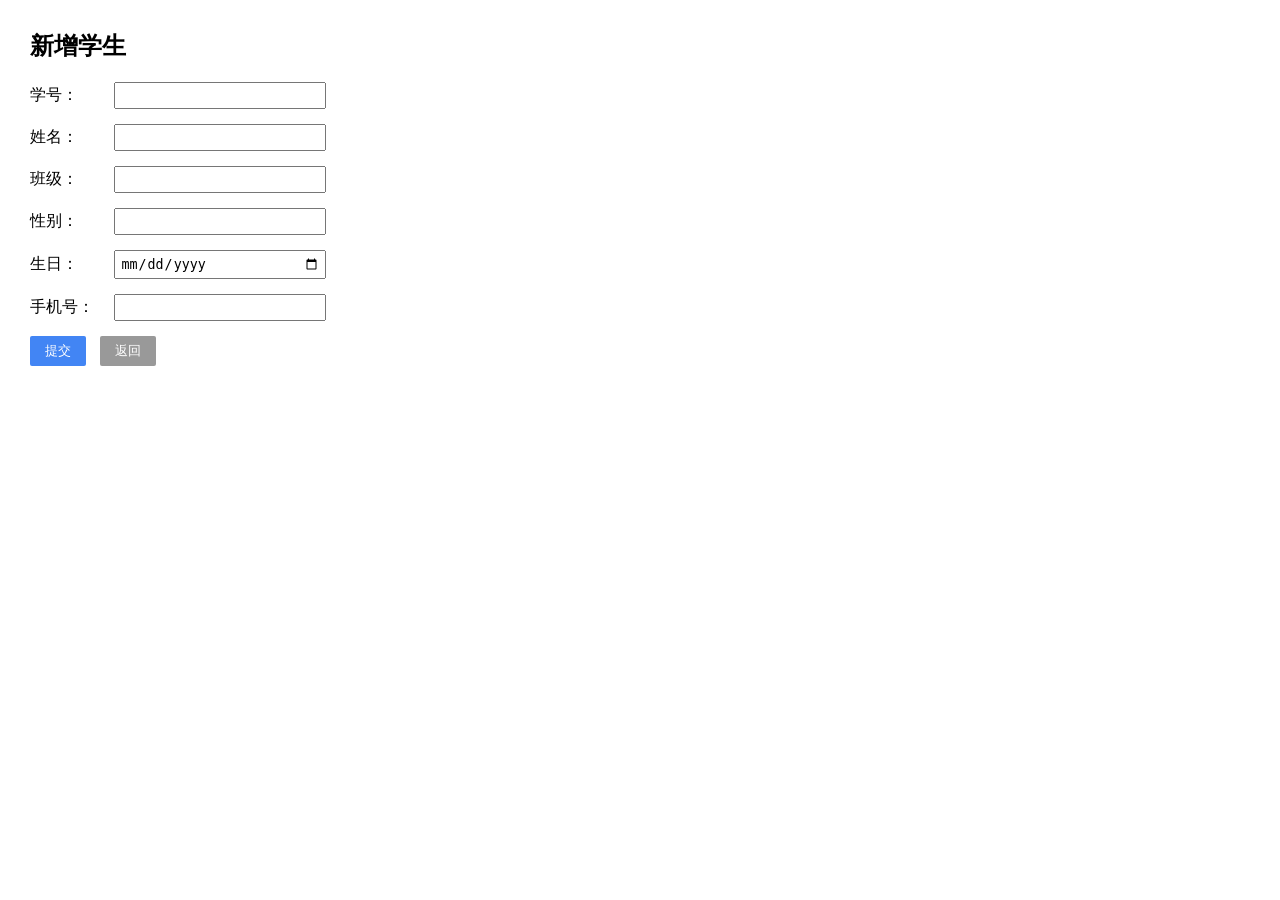
==== src/main/resources/static/addStudent.html @ 06e2f4d5 "第十三周" ====
<!DOCTYPE html>
<html lang="zh-CN">
<head>
    <meta charset="UTF-8">
    <title>新增学生</title>
    <style>
        body { font-family: "微软雅黑", sans-serif; margin: 30px; max-width: 600px; }
        .form-item { margin-bottom: 15px; }
        label { display: inline-block; width: 80px; }
        input { padding: 4px; width: 200px; }
        .btn-submit {
            padding: 6px 15px;
            background-color: #4285f4;
            color: white;
            border: none;
            border-radius: 2px;
            cursor: pointer;
            margin-right: 10px;
        }
        .btn-back {
            padding: 6px 15px;
            background-color: #999;
            color: white;
            border: none;
            border-radius: 2px;
            cursor: pointer;
        }
    </style>
</head>
<body>
<h2>新增学生</h2>

<form>
    <div class="form-item">
        <label>学号：</label>
        <input type="text" required>
    </div>
    <div class="form-item">
        <label>姓名：</label>
        <input type="text" required>
    </div>
    <div class="form-item">
        <label>班级：</label>
        <input type="text" required>
    </div>
    <div class="form-item">
        <label>性别：</label>
        <input type="text" required>
    </div>
    <div class="form-item">
        <label>生日：</label>
        <input type="date" required>
    </div>
    <div class="form-item">
        <label>手机号：</label>
        <input type="text" required>
    </div>

    <button type="button" class="btn-submit" onclick="alert('提交功能调试中')">提交</button>
    <button type="button" class="btn-back" onclick="history.back()">返回</button>
</form>
</body>
</html>
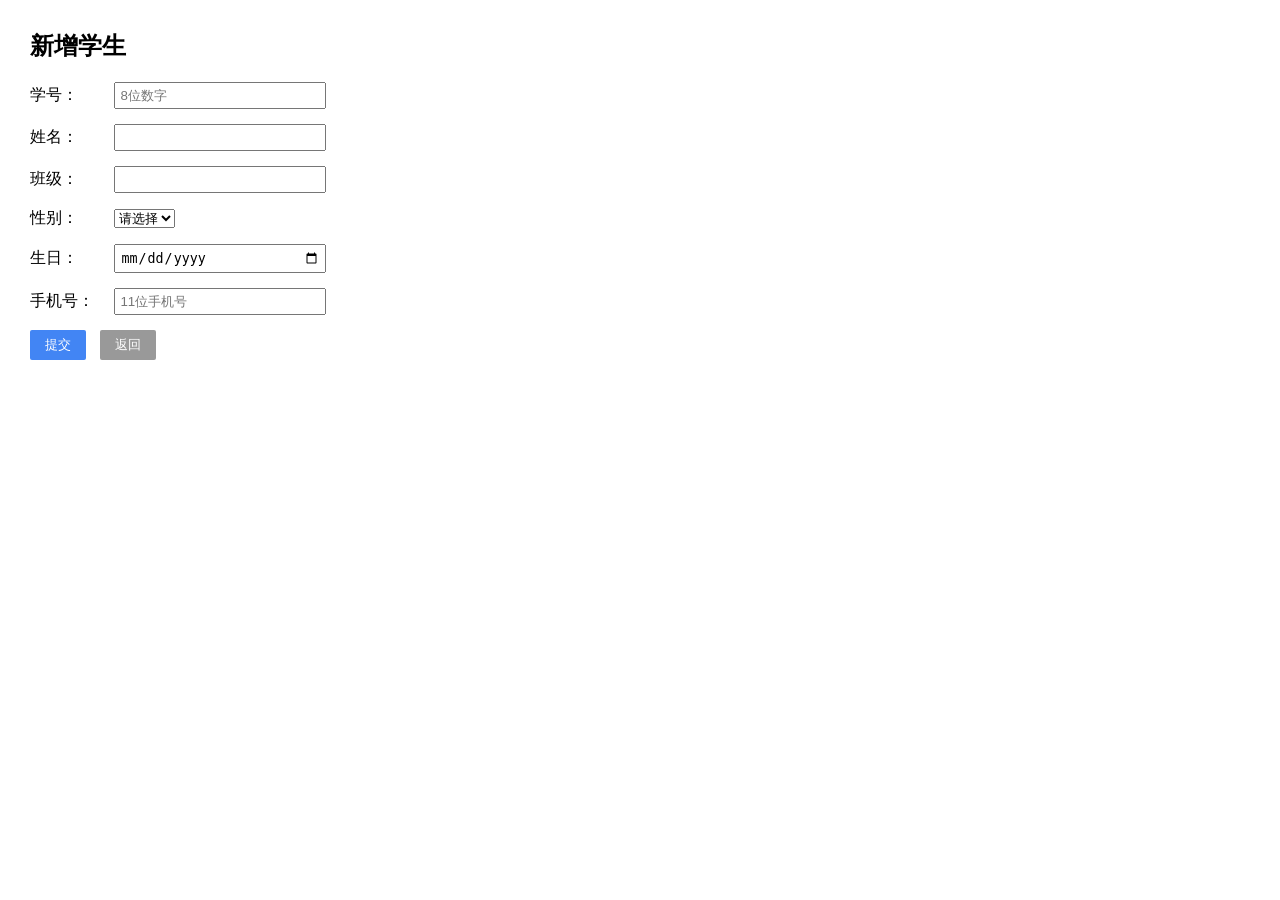
==== commit 01222314: "第十六周" ====
--- a/src/main/resources/static/addStudent.html
+++ b/src/main/resources/static/addStudent.html
@@ -30,34 +30,68 @@
 <body>
 <h2>新增学生</h2>
 
-<form>
+<form id="addStudentForm" action="/api/students" method="post">
     <div class="form-item">
         <label>学号：</label>
-        <input type="text" required>
+        <input name="studentId" type="text" placeholder="8位数字" required pattern="^[0-9]{8}$">
     </div>
     <div class="form-item">
         <label>姓名：</label>
-        <input type="text" required>
+        <input name="name" type="text" required>
     </div>
     <div class="form-item">
         <label>班级：</label>
-        <input type="text" required>
+        <input name="className" type="text" required>
     </div>
     <div class="form-item">
         <label>性别：</label>
-        <input type="text" required>
+        <select name="gender" required>
+            <option value="">请选择</option>
+            <option value="男">男</option>
+            <option value="女">女</option>
+        </select>
     </div>
     <div class="form-item">
         <label>生日：</label>
-        <input type="date" required>
+        <input name="birthDate" type="date" required>
     </div>
     <div class="form-item">
         <label>手机号：</label>
-        <input type="text" required>
+        <input name="phone" type="text" placeholder="11位手机号" required pattern="^1\d{10}$">
     </div>
 
-    <button type="button" class="btn-submit" onclick="alert('提交功能调试中')">提交</button>
+    <button type="submit" class="btn-submit">提交</button>
     <button type="button" class="btn-back" onclick="history.back()">返回</button>
 </form>
+
+<script>
+  document.getElementById('addStudentForm').addEventListener('submit', function (e) {
+    e.preventDefault();
+    const form = e.target;
+
+    fetch('/api/students', {
+      method: 'POST',
+      headers: { 'Content-Type': 'application/json' },
+      body: JSON.stringify({
+        name: form.name.value,
+        studentId: form.studentId.value,
+        className: form.className.value,
+        gender: form.gender.value,
+        birthDate: form.birthDate.value,
+        phone: form.phone.value
+      })
+    })
+      .then(async res => {
+        const result = await res.json();
+        if (res.ok && result.code === 200) {
+          alert(result.message || '新增学生成功');
+          window.location.href = 'studentList.html';
+        } else {
+          alert(result.message || '新增学生失败');
+        }
+      })
+      .catch(() => alert('提交失败，请检查后端接口是否可用'));
+  });
+</script>
 </body>
 </html>
